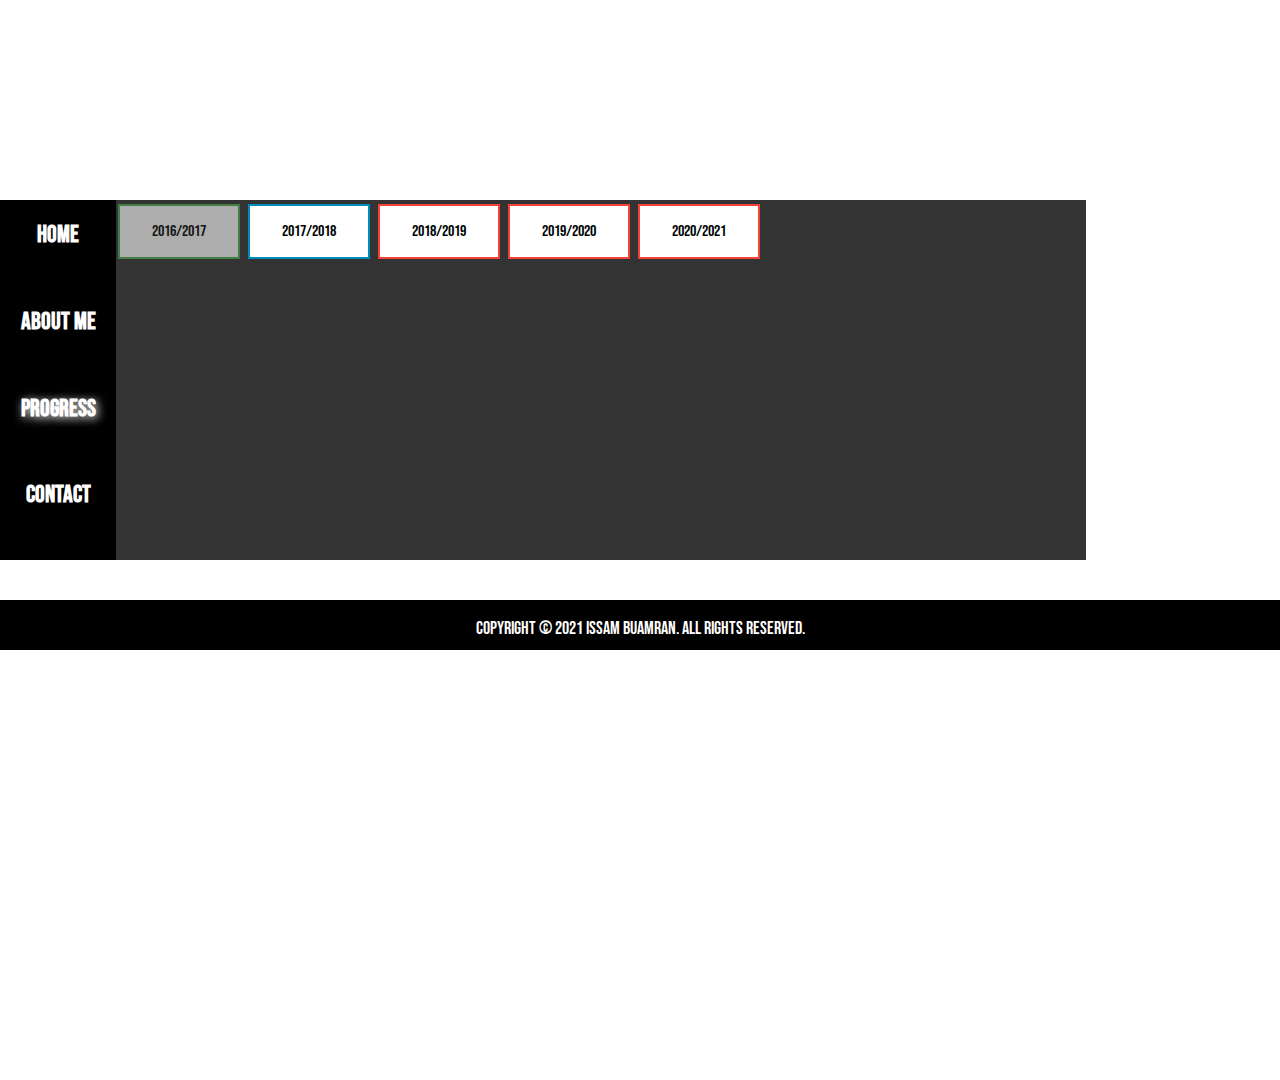
==== 2016-2017.html @ 711ef771 "made layout of the new pages, button inactive after click" ====
<!DOCTYPE html>
<html lang="en">

<head>
  <meta charset="utf-8">
  <meta name="keywords" content="Issam Buamran, Buamran, issamvandecoderclass, issambuamran, coderclass, Metis Montessori Lyceum, metis coderclass, issamvandecoderclass.github.io">
  <meta name="viewport" content="width=device-width, initial-scale=1, shrink-to-fit=no">

  <!-- Google fonts that are used for now-->
  <link rel="preconnect" href="https://fonts.gstatic.com">
  <link href="https://fonts.googleapis.com/css2?family=Bebas+Neue&display=swap" rel="stylesheet">

  <link rel="stylesheet" href="style.css">
  <title>Portfolio - Issam Buamran</title>
</head>

<body>
  <div id="container">
    <div id="bovenbalk">
      <a href="index.html" class='title_link'><h1 class="name">Issam Buamran</h1></a>
      <h3>- Progress -</h3>
    </div>
    <div id="menu">
      <a href="index.html"><h2>Home</h2></a><br>
      <a href="aboutme.html"><h2>About me</h2><br></a>
      <a href="progress.html"><h2 class="current">Progress</h2><br></a>
      <a href="contact.html"><h2>Contact</h2><br></a>
    </div>
    <div id="centrum1">
      <a href="2016-2017.html"><button class="button b2016-2017 disabled">2016/2017</button></a>
      <a href="2017-2018.html"><button class="button b2017-2018">2017/2018</button></a>
      <a href="2018-2019.html"><button class="button b2018-2019">2018/2019</button></a>
      <a href="2019-2020.html"><button class="button b2019-2020">2019/2020</button></a>
      <a href="2020-2021.html"><button class="button b2020-2021">2020/2021</button></a>
    </div>
    <div id="rechterkolom">
    </div>
    <div id="footer">
        <p class="copyright">Copyright © 2021 Issam Buamran. All rights reserved.</p>
    </div>
  </div>
</body>

</html>
---- style.css ----
body {
  margin: 0;
  height: 100%;
  overflow: hidden;
  background-image: url("img/background.jpg");
  background-repeat: no-repeat;
  background-attachment: fixed;
  background-position: center;
  background-size: cover;
}

h1 {
  font-family: 'Bebas Neue', cursive;
  color: white;
}

h2 {
  font-family: 'Bebas Neue', cursive;
  color: white;
  text-align: center;
}

h3 {
  font-family: 'Bebas Neue', cursive;
  color: white;
  text-align: center;
  font-size: 40px;
}

p {
  font-family: 'Bebas Neue', cursive;
  color: white;
  font-size: 25px;
}

a {
  text-decoration: none;
}

.name {
  text-align: center;
}

.title_link {
  text-decoration: none;
}

.copyright {
  color: white;
  text-align: center;
  font-size: 18px;
}

.current {
  color: white;
  text-shadow: 2px 2px 10px #FFFFFF;
}

::-webkit-scrollbar {
  width: 0px;
}

@media only screen and (max-width: 600px) {
  #menu {
    display: none;
  }
}

#container {
  display: grid;
  grid-template-columns: 0.6fr 5fr 1fr;
  grid-template-rows: 2fr 3fr 3fr 1fr;
  grid-template-areas: "hoofd hoofd hoofd"
                       "menu midden1 fotos"
                       "voet voet voet";
}

#bovenbalk {
  grid-area: hoofd;
  height: 50px;
}

#menu {
  background-color: black;
  grid-area: menu;
  height: 360px;
  position: relative;
  top: -40px;
}

#centrum1 {
  grid-area: midden1;
   background: rgba(0, 0, 0, 0.8);
   position: relative;
   top: -40px;
}


/*#rechterkolom {
  grid-area: fotos;
}*/

#footer {
  grid-area: voet;
  height: 50px;
  background-color: black;
}

.social {
  text-align: center;
}

.fa {
  padding: 20px;
  font-size: 30px;
  width: 15px;
  text-align: center;
  text-decoration: none;
  margin: 100px 2px;
  border-radius: 50%;
  justify-content: center;
}

.fa:hover {
    opacity: 0.7;
}

.fa-facebook {
  background-color: #e3e3e3;
  color: #3691e0;
}

.fa-twitter {
  background-color: #e3e3e3;
  color: #3691e0;
}

.fa-linkedin {
  background-color: #e3e3e3;
  color: #3691e0;
}

.fa-instagram {
  background-color: #e3e3e3;
  color: #fa64e8;
}

.fa-snapchat-ghost {
  background-color: #e3e3e3;
  color: #f6ff4d;
  text-shadow: -1px 0 black, 0 1px black, 1px 0 black, 0 -1px black;
}

.fa-github {
  background-color: #e3e3e3;
  color: grey;
}

.fa-github {
  background-color: #e3e3e3;
  color: grey;
}

.contact_description{
  text-align: center;
}

.button {
  font-family: 'Bebas Neue', cursive;
  border: none;
  color: white;
  padding: 16px 32px;
  text-align: center;
  text-decoration: none;
  display: inline-block;
  font-size: 16px;
  margin: 4px 2px;
  transition-duration: 0.4s;
  cursor: pointer;
}

.disabled {
  opacity: 0.6;
  cursor: not-allowed;
}

.b2016-2017 {
  background-color: white;
  color: black;
  border: 2px solid #4CAF50;
}

.b2016-2017:hover {
  background-color: #4CAF50;
  color: white;
}

.b2017-2018 {
  background-color: white;
  color: black;
  border: 2px solid #008CBA;
}

.b2017-2018:hover {
  background-color: #008CBA;
  color: white;
}

.b2018-2019 {
  background-color: white;
  color: black;
  border: 2px solid #f44336;
}

.b2018-2019:hover {
  background-color: #f44336;
  color: white;
}

.b2019-2020 {
  background-color: white;
  color: black;
  border: 2px solid #f44336;
}

.b2019-2020:hover {
  background-color: #f44336;
  color: white;
}

.b2020-2021 {
  background-color: white;
  color: black;
  border: 2px solid #f44336;
}

.b2020-2021:hover {
  background-color: #f44336;
  color: white;
}
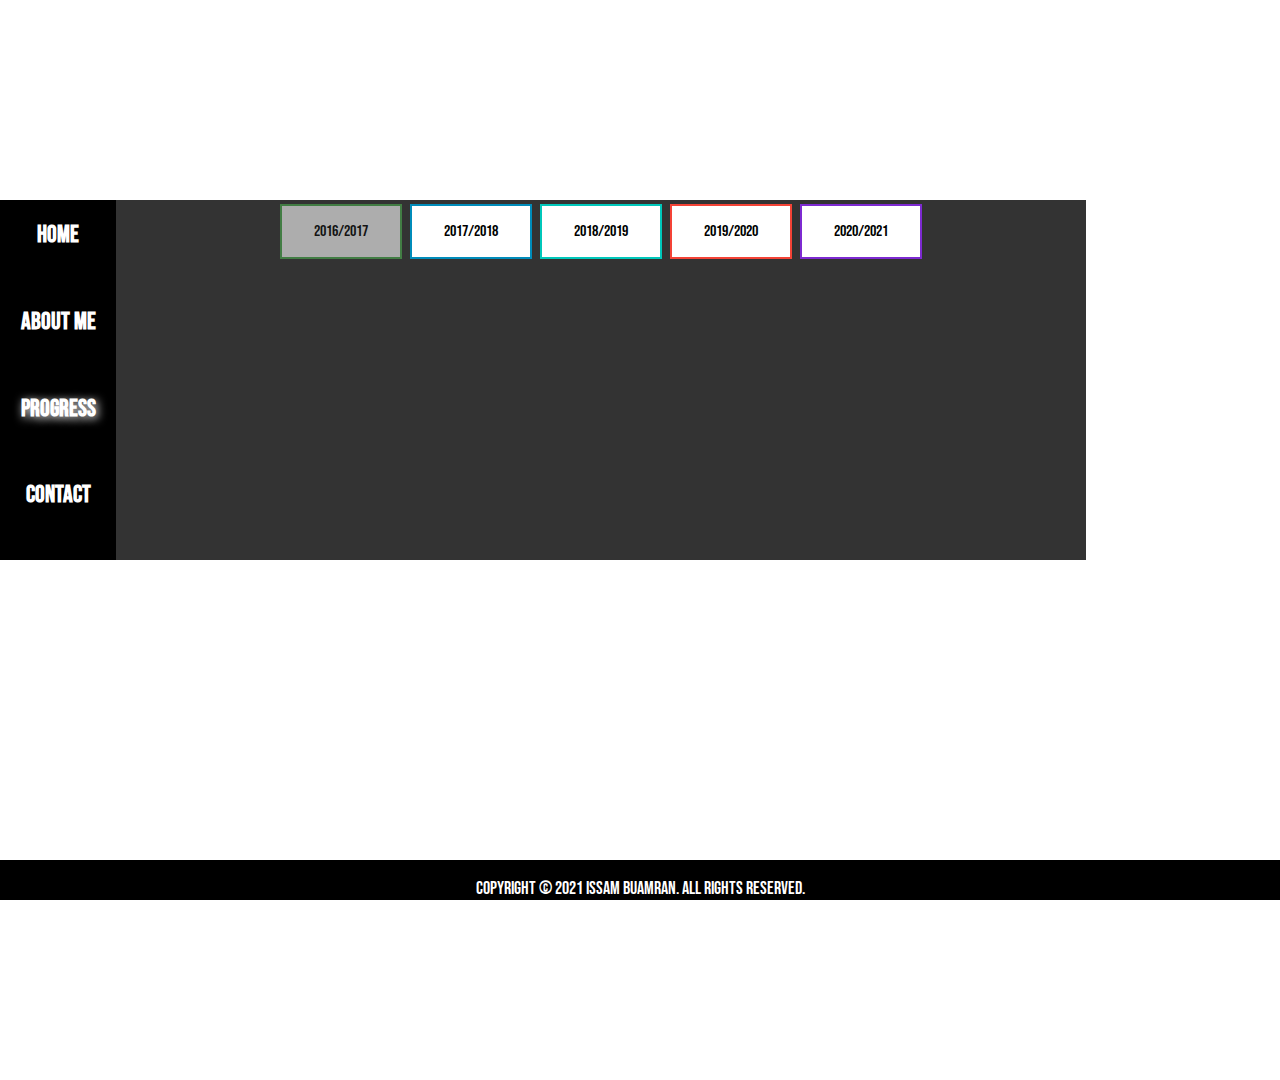
==== commit 1513540c: "buttons centered, footer fixed" ====
--- a/2016-2017.html
+++ b/2016-2017.html
@@ -27,11 +27,13 @@
       <a href="contact.html"><h2>Contact</h2><br></a>
     </div>
     <div id="centrum1">
-      <a href="2016-2017.html"><button class="button b2016-2017 disabled">2016/2017</button></a>
-      <a href="2017-2018.html"><button class="button b2017-2018">2017/2018</button></a>
-      <a href="2018-2019.html"><button class="button b2018-2019">2018/2019</button></a>
-      <a href="2019-2020.html"><button class="button b2019-2020">2019/2020</button></a>
-      <a href="2020-2021.html"><button class="button b2020-2021">2020/2021</button></a>
+      <div class="buttons_year">
+        <a href="2016-2017.html"><button class="button b2016-2017 disabled">2016/2017</button></a>
+        <a href="2017-2018.html"><button class="button b2017-2018">2017/2018</button></a>
+        <a href="2018-2019.html"><button class="button b2018-2019">2018/2019</button></a>
+        <a href="2019-2020.html"><button class="button b2019-2020">2019/2020</button></a>
+        <a href="2020-2021.html"><button class="button b2020-2021">2020/2021</button></a>
+      </div>
     </div>
     <div id="rechterkolom">
     </div>
--- a/style.css
+++ b/style.css
@@ -104,6 +104,10 @@
   grid-area: voet;
   height: 50px;
   background-color: black;
+  position: absolute;
+  bottom: 0;
+  width: 100%;
+  height: 2.5rem;
 }
 
 .social {
@@ -184,6 +188,10 @@
   cursor: not-allowed;
 }
 
+.buttons_year{
+  text-align: center;
+}
+
 .b2016-2017 {
   background-color: white;
   color: black;
@@ -209,11 +217,11 @@
 .b2018-2019 {
   background-color: white;
   color: black;
-  border: 2px solid #f44336;
+  border: 2px solid #00c7ba;
 }
 
 .b2018-2019:hover {
-  background-color: #f44336;
+  background-color: #00c7ba;
   color: white;
 }
 
@@ -231,10 +239,10 @@
 .b2020-2021 {
   background-color: white;
   color: black;
-  border: 2px solid #f44336;
+  border: 2px solid #7d2ad1;
 }
 
 .b2020-2021:hover {
-  background-color: #f44336;
-  color: white;
-}
+  background-color: #7d2ad1;
+  color: white;
+}
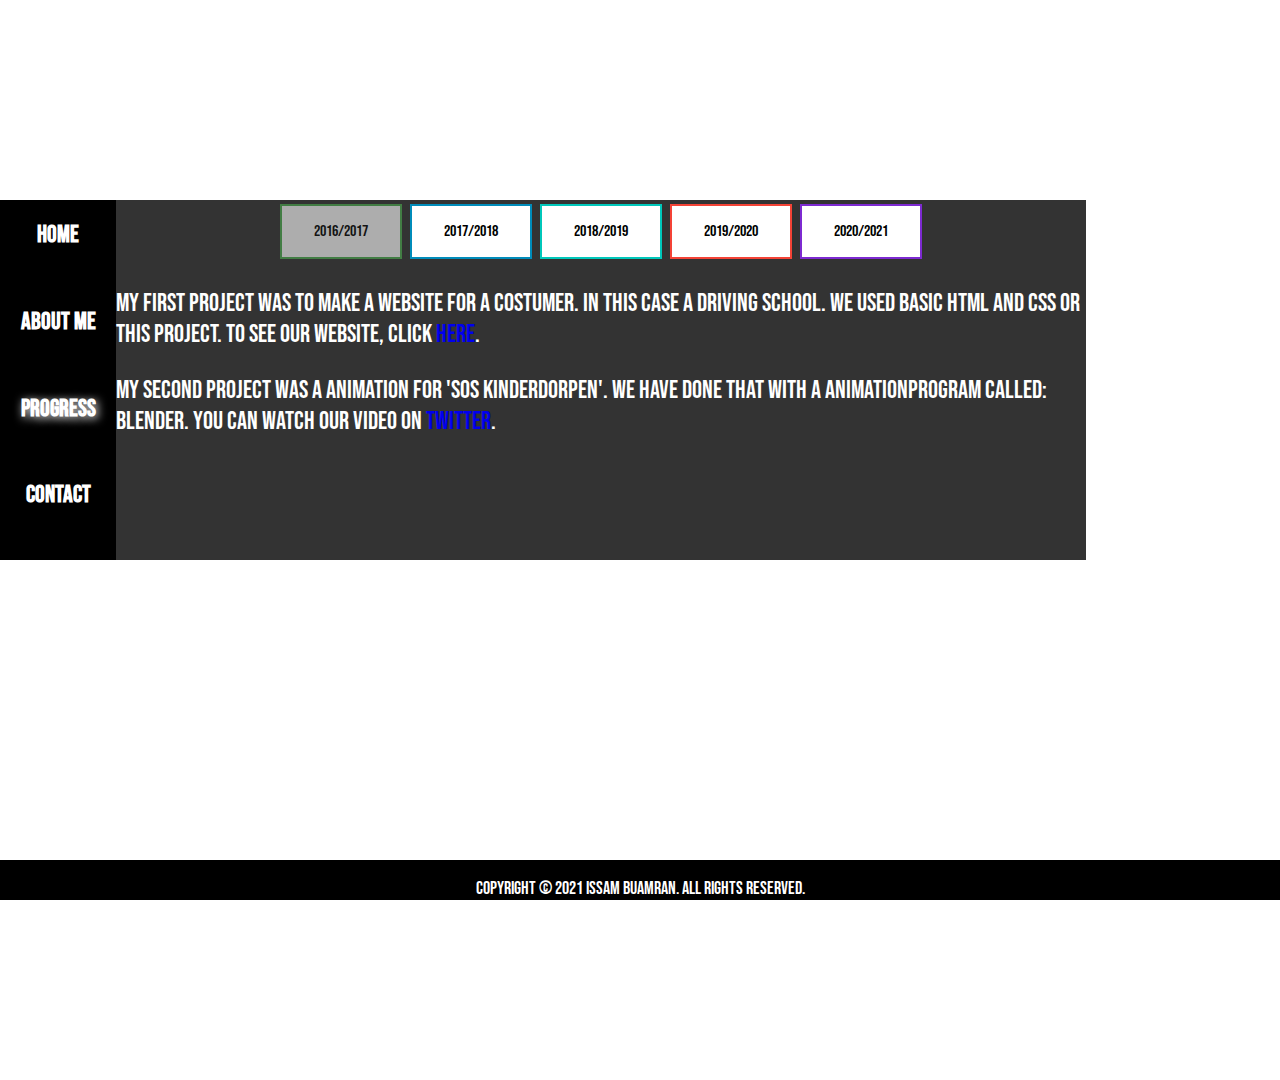
==== commit 6ecb47a4: "2016-2017 done" ====
--- a/2016-2017.html
+++ b/2016-2017.html
@@ -34,6 +34,8 @@
         <a href="2019-2020.html"><button class="button b2019-2020">2019/2020</button></a>
         <a href="2020-2021.html"><button class="button b2020-2021">2020/2021</button></a>
       </div>
+    <p>My first project was to make a website for a costumer. In this case a driving school. We used basic html and css or this project. To see our website, click <a href="https://rijschoolwilie-midasscheffers.c9users.io/index.html" target="_blank">here</a>.</p>
+    <p>My second project was a animation for 'SOS Kinderdorpen'. We have done that with a animationprogram called: Blender. You can watch our video on <a href="https://twitter.com/coderissam/status/834487826561564681" target="_blank">twitter</a>. </p>
     </div>
     <div id="rechterkolom">
     </div>
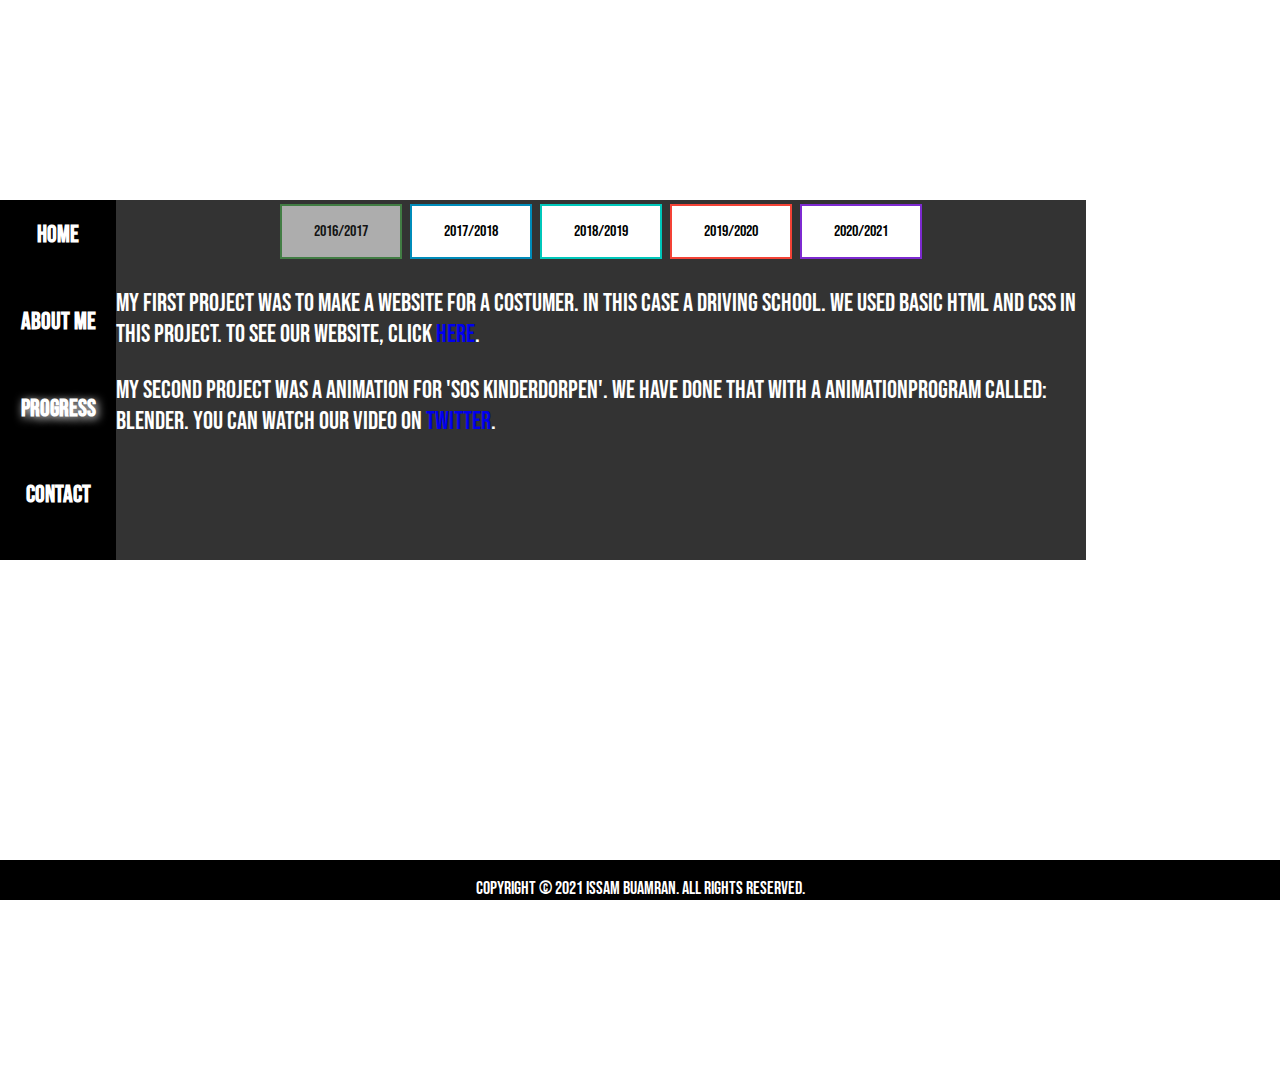
==== commit 707b4828: "fixed typo" ====
--- a/2016-2017.html
+++ b/2016-2017.html
@@ -34,7 +34,7 @@
         <a href="2019-2020.html"><button class="button b2019-2020">2019/2020</button></a>
         <a href="2020-2021.html"><button class="button b2020-2021">2020/2021</button></a>
       </div>
-    <p>My first project was to make a website for a costumer. In this case a driving school. We used basic html and css or this project. To see our website, click <a href="https://rijschoolwilie-midasscheffers.c9users.io/index.html" target="_blank">here</a>.</p>
+    <p>My first project was to make a website for a costumer. In this case a driving school. We used basic html and css in this project. To see our website, click <a href="https://rijschoolwilie-midasscheffers.c9users.io/index.html" target="_blank">here</a>.</p>
     <p>My second project was a animation for 'SOS Kinderdorpen'. We have done that with a animationprogram called: Blender. You can watch our video on <a href="https://twitter.com/coderissam/status/834487826561564681" target="_blank">twitter</a>. </p>
     </div>
     <div id="rechterkolom">
--- a/style.css
+++ b/style.css
@@ -56,6 +56,10 @@
   text-shadow: 2px 2px 10px #FFFFFF;
 }
 
+.home_text {
+  text-align: center;
+}
+
 ::-webkit-scrollbar {
   width: 0px;
 }
@@ -95,10 +99,9 @@
    top: -40px;
 }
 
-
-/*#rechterkolom {
+#rechterkolom {
   grid-area: fotos;
-}*/
+}
 
 #footer {
   grid-area: voet;
